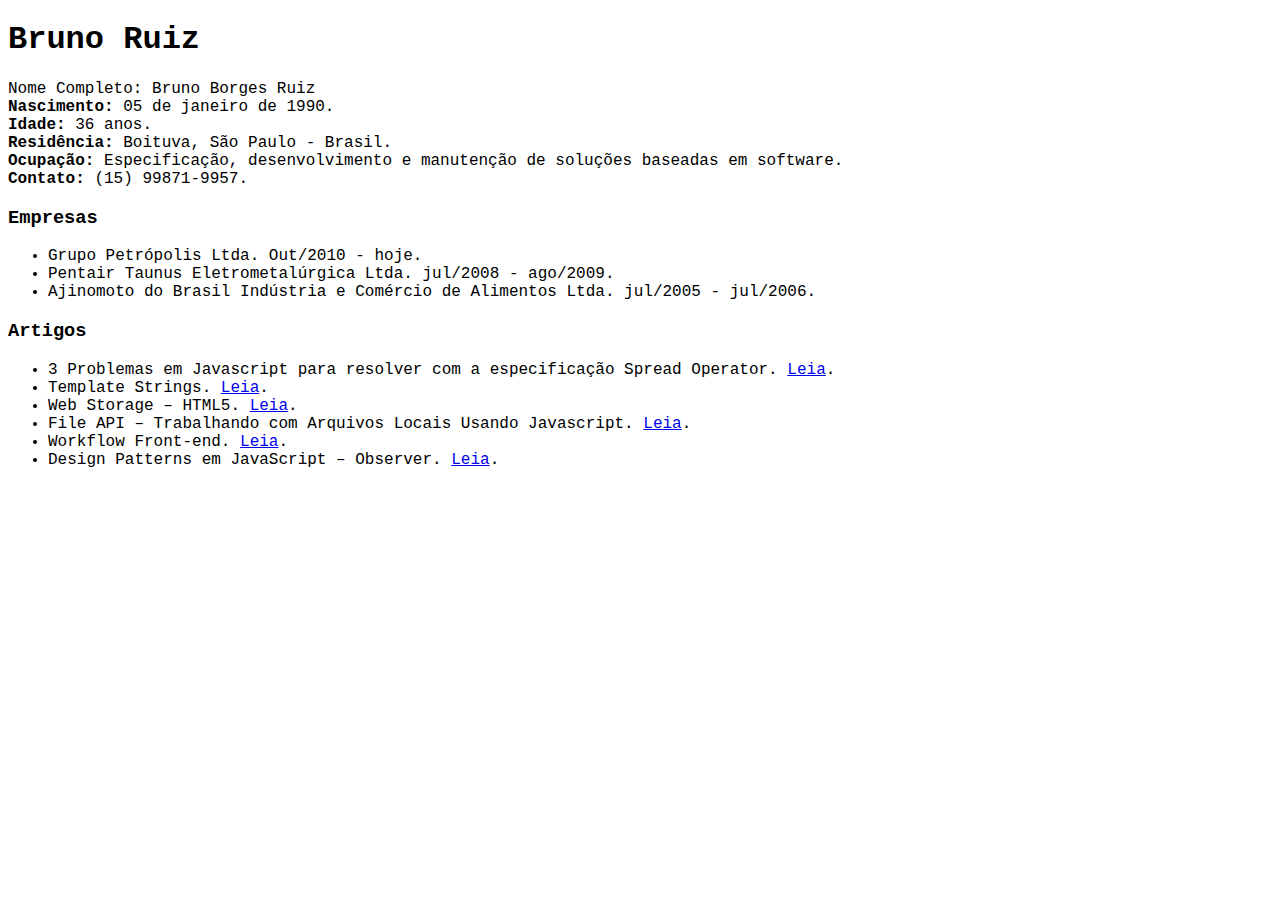
==== index.html @ 35cdf9f3 "articles" ====
<!DOCTYPE html>
<html lang="en">

<head>
	<meta charset="UTF-8">
	<meta name="viewport" content="width=device-width, initial-scale=1.0">
	<meta http-equiv="X-UA-Compatible" content="ie=edge">
	<link rel="shortcut icon" href="favicon.ico" type="image/x-icon">
	<title>Bruno Ruiz</title>
	<style>
		* {
			font-family: 'Courier New', Courier, monospace
		}

		span {
			font-weight: bold
		}
	</style>
</head>

<body>
	<h1>Bruno Ruiz</h1>
	<p>
		<span></span>Nome Completo:</span> Bruno Borges Ruiz
		<br>
		<span>Nascimento:</span> 05 de janeiro de 1990.
		<br>
		<span>Idade: </span><span style="font-weight: 100"></span> anos.
		<br>
		<span>Residência:</span> Boituva, São Paulo - Brasil.
		<br>
		<span>Ocupação:</span> Especificação, desenvolvimento e manutenção de soluções baseadas em software.
		<br>
		<span>Contato:</span> (15) 99871-9957.
		<br>
	</p>
	
	<h3>Empresas</h3>
	<ul>
		<li>Grupo Petrópolis Ltda. Out/2010 - hoje.</li>
		<li>Pentair Taunus Eletrometalúrgica Ltda. jul/2008 - ago/2009.</li>
		<li>Ajinomoto do Brasil Indústria e Comércio de Alimentos Ltda. jul/2005 - jul/2006.</li>
	</ul>
	
	<h3>Artigos</h3>
	<ul>
		<li>3 Problemas em Javascript para resolver com a especificação Spread Operator. <a href="https://medium.com/tableless/3-problemas-em-javascript-para-resolver-com-a-especifica%C3%A7%C3%A3o-spread-operator-c5db0b5b1f6b" target="_blank">Leia</a>.</li>
		<li>Template Strings. <a href="https://tableless.com.br/template-strings/" target="_blank">Leia</a>.</li>
		<li>Web Storage – HTML5. <a href="https://tableless.com.br/web-storage-html5/" target="_blank">Leia</a>.</li>
		<li>File API – Trabalhando com Arquivos Locais Usando Javascript. <a href="https://tableless.com.br/file-api-trabalhando-com-arquivos-locais-usando-javascript/" target="_blank">Leia</a>.</li>
		<li>Workflow Front-end. <a href="https://tableless.com.br/workflow-front-end/" target="_blank">Leia</a>.</li>
		<li>Design Patterns em JavaScript – Observer. <a href="https://tableless.com.br/design-patterns-em-javascript-observer/" target="_blank">Leia</a>.</li>
	</ul>


	<script>
		function minhaIdade(){
			return new Date().getFullYear() - 1990;
		}
		document.querySelectorAll('span')[3].innerHTML=minhaIdade();
	</script>
</body>

</html>
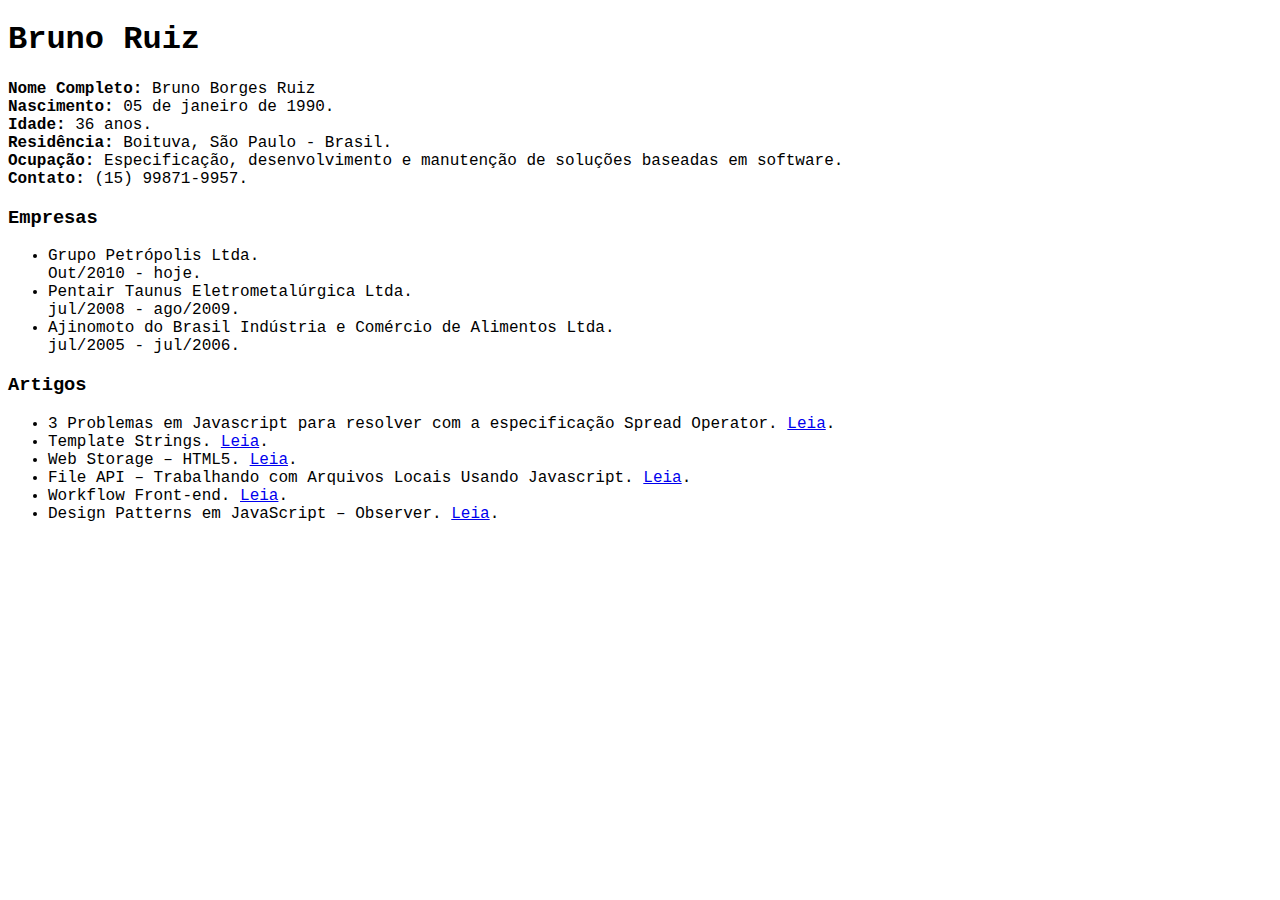
==== commit f99ce203: "br & bugs" ====
--- a/index.html
+++ b/index.html
@@ -21,7 +21,7 @@
 <body>
 	<h1>Bruno Ruiz</h1>
 	<p>
-		<span></span>Nome Completo:</span> Bruno Borges Ruiz
+		<span>Nome Completo:</span> Bruno Borges Ruiz
 		<br>
 		<span>Nascimento:</span> 05 de janeiro de 1990.
 		<br>
@@ -37,9 +37,9 @@
 	
 	<h3>Empresas</h3>
 	<ul>
-		<li>Grupo Petrópolis Ltda. Out/2010 - hoje.</li>
-		<li>Pentair Taunus Eletrometalúrgica Ltda. jul/2008 - ago/2009.</li>
-		<li>Ajinomoto do Brasil Indústria e Comércio de Alimentos Ltda. jul/2005 - jul/2006.</li>
+		<li>Grupo Petrópolis Ltda. <br> Out/2010 - hoje.</li>
+		<li>Pentair Taunus Eletrometalúrgica Ltda. <br> jul/2008 - ago/2009.</li>
+		<li>Ajinomoto do Brasil Indústria e Comércio de Alimentos Ltda. <br> jul/2005 - jul/2006.</li>
 	</ul>
 	
 	<h3>Artigos</h3>
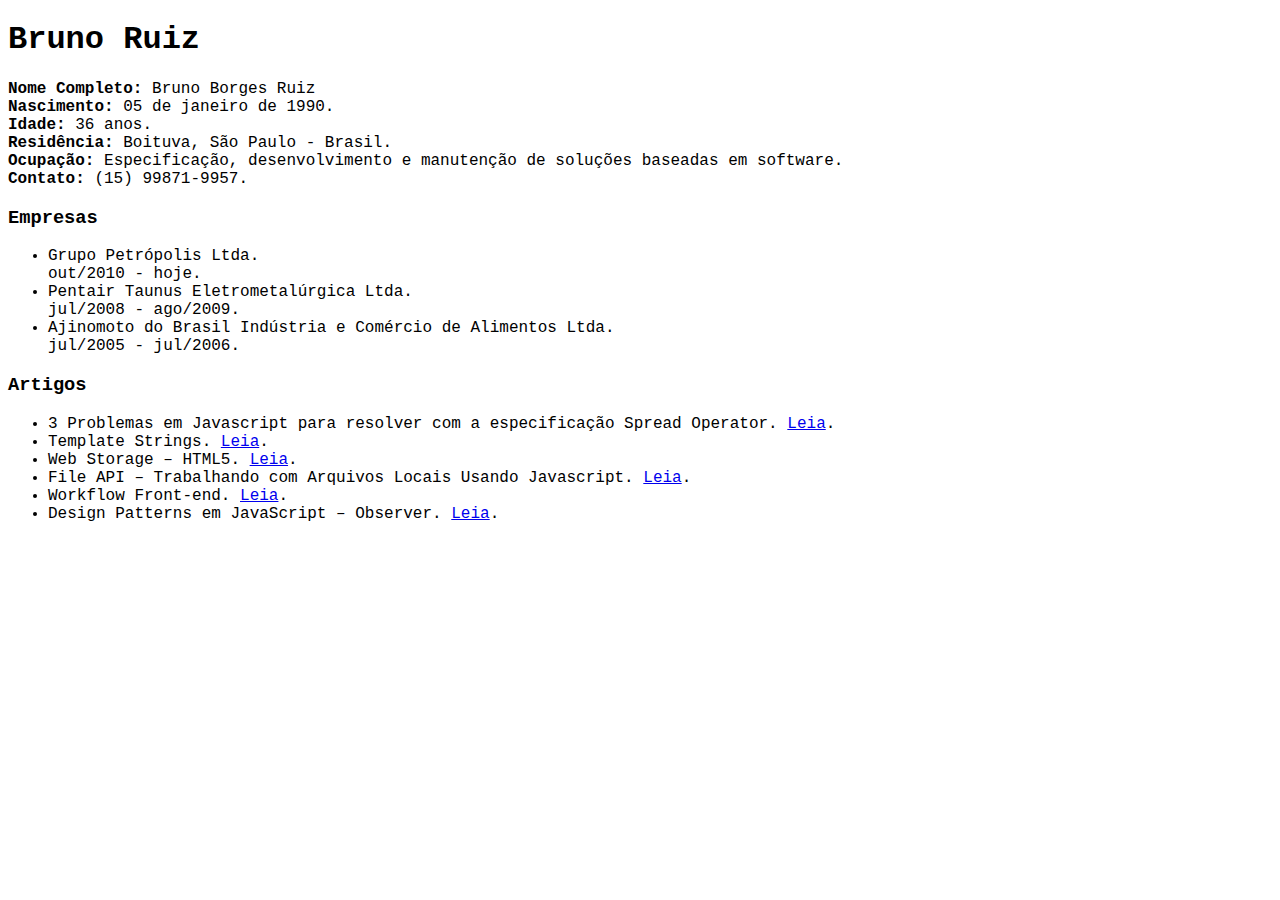
==== commit 40567e98: "bug" ====
--- a/index.html
+++ b/index.html
@@ -37,7 +37,7 @@
 	
 	<h3>Empresas</h3>
 	<ul>
-		<li>Grupo Petrópolis Ltda. <br> Out/2010 - hoje.</li>
+		<li>Grupo Petrópolis Ltda. <br> out/2010 - hoje.</li>
 		<li>Pentair Taunus Eletrometalúrgica Ltda. <br> jul/2008 - ago/2009.</li>
 		<li>Ajinomoto do Brasil Indústria e Comércio de Alimentos Ltda. <br> jul/2005 - jul/2006.</li>
 	</ul>
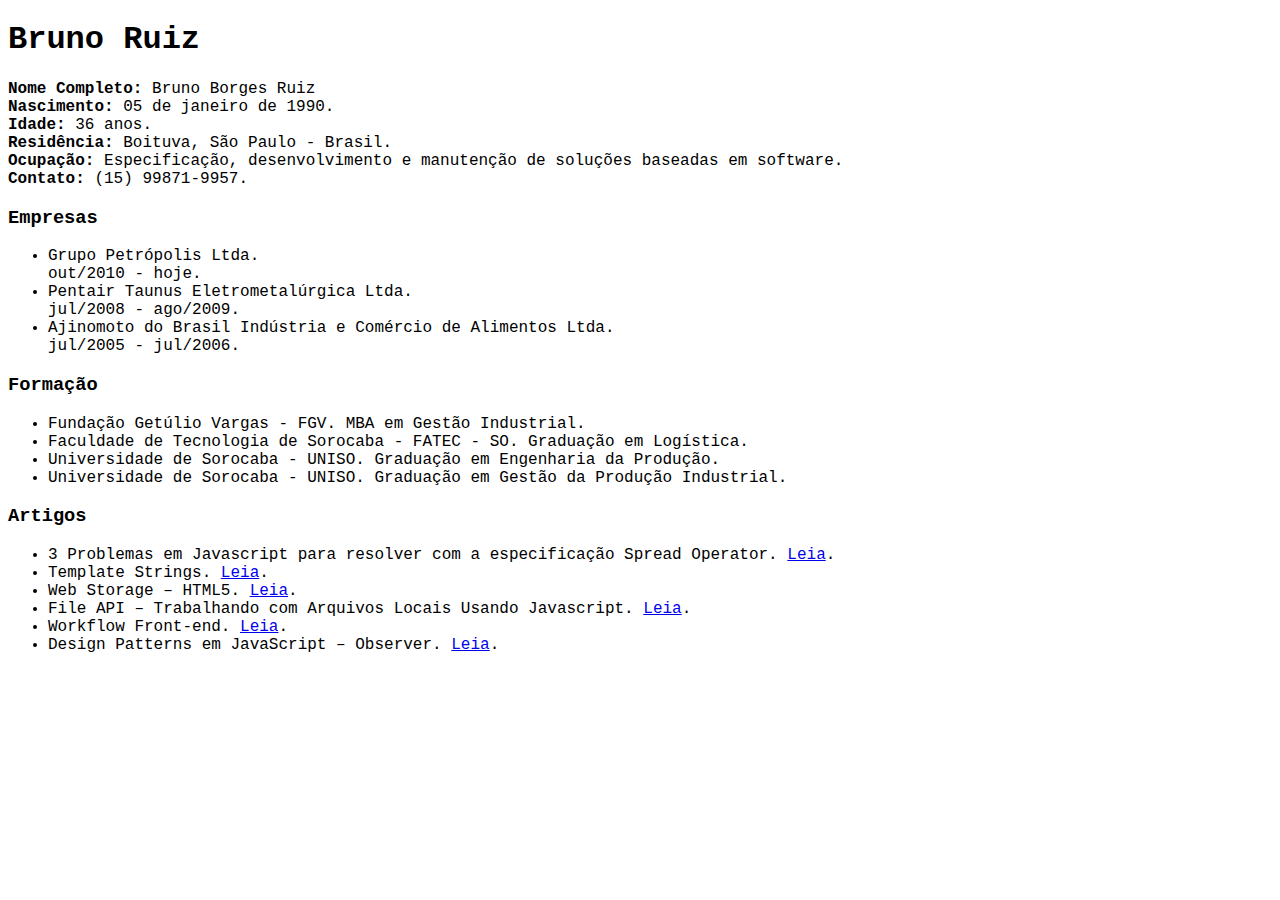
==== commit 2bdee500: "education" ====
--- a/index.html
+++ b/index.html
@@ -25,7 +25,8 @@
 		<br>
 		<span>Nascimento:</span> 05 de janeiro de 1990.
 		<br>
-		<span>Idade: </span><span style="font-weight: 100"></span> anos.
+		<span>Idade: </span>
+		<span style="font-weight: 100"></span> anos.
 		<br>
 		<span>Residência:</span> Boituva, São Paulo - Brasil.
 		<br>
@@ -34,30 +35,53 @@
 		<span>Contato:</span> (15) 99871-9957.
 		<br>
 	</p>
-	
+
 	<h3>Empresas</h3>
 	<ul>
-		<li>Grupo Petrópolis Ltda. <br> out/2010 - hoje.</li>
-		<li>Pentair Taunus Eletrometalúrgica Ltda. <br> jul/2008 - ago/2009.</li>
-		<li>Ajinomoto do Brasil Indústria e Comércio de Alimentos Ltda. <br> jul/2005 - jul/2006.</li>
+		<li>Grupo Petrópolis Ltda.
+			<br> out/2010 - hoje.</li>
+		<li>Pentair Taunus Eletrometalúrgica Ltda.
+			<br> jul/2008 - ago/2009.</li>
+		<li>Ajinomoto do Brasil Indústria e Comércio de Alimentos Ltda.
+			<br> jul/2005 - jul/2006.</li>
 	</ul>
 	
+	<h3>Formação</h3>
+	<ul>
+
+		<li>Fundação Getúlio Vargas - FGV. MBA em Gestão Industrial.</li>
+
+		<li>Faculdade de Tecnologia de Sorocaba - FATEC - SO. Graduação em Logística.</li>
+
+		<li>Universidade de Sorocaba - UNISO. Graduação em Engenharia da Produção.</li>
+
+		<li>Universidade de Sorocaba - UNISO. Graduação em Gestão da Produção Industrial.</li>
+	</ul>
+
 	<h3>Artigos</h3>
 	<ul>
-		<li>3 Problemas em Javascript para resolver com a especificação Spread Operator. <a href="https://medium.com/tableless/3-problemas-em-javascript-para-resolver-com-a-especifica%C3%A7%C3%A3o-spread-operator-c5db0b5b1f6b" target="_blank">Leia</a>.</li>
-		<li>Template Strings. <a href="https://tableless.com.br/template-strings/" target="_blank">Leia</a>.</li>
-		<li>Web Storage – HTML5. <a href="https://tableless.com.br/web-storage-html5/" target="_blank">Leia</a>.</li>
-		<li>File API – Trabalhando com Arquivos Locais Usando Javascript. <a href="https://tableless.com.br/file-api-trabalhando-com-arquivos-locais-usando-javascript/" target="_blank">Leia</a>.</li>
-		<li>Workflow Front-end. <a href="https://tableless.com.br/workflow-front-end/" target="_blank">Leia</a>.</li>
-		<li>Design Patterns em JavaScript – Observer. <a href="https://tableless.com.br/design-patterns-em-javascript-observer/" target="_blank">Leia</a>.</li>
+		<li>3 Problemas em Javascript para resolver com a especificação Spread Operator.
+			<a href="https://medium.com/tableless/3-problemas-em-javascript-para-resolver-com-a-especifica%C3%A7%C3%A3o-spread-operator-c5db0b5b1f6b"
+			 target="_blank">Leia</a>.</li>
+		<li>Template Strings.
+			<a href="https://tableless.com.br/template-strings/" target="_blank">Leia</a>.</li>
+		<li>Web Storage – HTML5.
+			<a href="https://tableless.com.br/web-storage-html5/" target="_blank">Leia</a>.</li>
+		<li>File API – Trabalhando com Arquivos Locais Usando Javascript.
+			<a href="https://tableless.com.br/file-api-trabalhando-com-arquivos-locais-usando-javascript/" target="_blank">Leia</a>.</li>
+		<li>Workflow Front-end.
+			<a href="https://tableless.com.br/workflow-front-end/" target="_blank">Leia</a>.</li>
+		<li>Design Patterns em JavaScript – Observer.
+			<a href="https://tableless.com.br/design-patterns-em-javascript-observer/" target="_blank">Leia</a>.</li>
 	</ul>
 
 
+
 	<script>
-		function minhaIdade(){
+		function minhaIdade() {
 			return new Date().getFullYear() - 1990;
 		}
-		document.querySelectorAll('span')[3].innerHTML=minhaIdade();
+		document.querySelectorAll('span')[3].innerHTML = minhaIdade();
 	</script>
 </body>
 
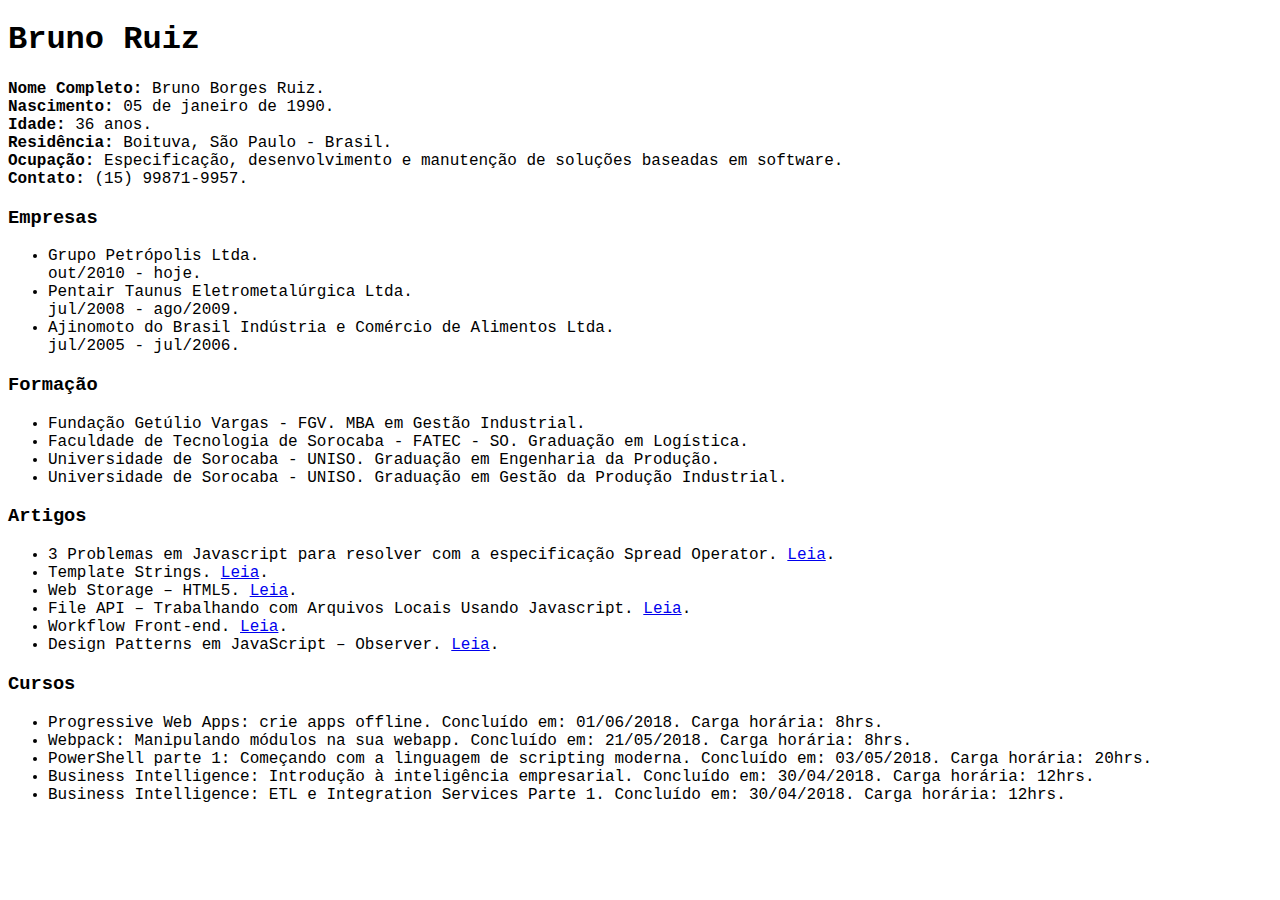
==== commit fc5f431a: "courses" ====
--- a/index.html
+++ b/index.html
@@ -5,7 +5,7 @@
 	<meta charset="UTF-8">
 	<meta name="viewport" content="width=device-width, initial-scale=1.0">
 	<meta http-equiv="X-UA-Compatible" content="ie=edge">
-	<link rel="shortcut icon" href="favicon.ico" type="image/x-icon">
+	<link rel="shortcut icon" href="/favicon.ico?v1" type="image/x-icon">
 	<title>Bruno Ruiz</title>
 	<style>
 		* {
@@ -21,7 +21,7 @@
 <body>
 	<h1>Bruno Ruiz</h1>
 	<p>
-		<span>Nome Completo:</span> Bruno Borges Ruiz
+		<span>Nome Completo:</span> Bruno Borges Ruiz.
 		<br>
 		<span>Nascimento:</span> 05 de janeiro de 1990.
 		<br>
@@ -45,7 +45,7 @@
 		<li>Ajinomoto do Brasil Indústria e Comércio de Alimentos Ltda.
 			<br> jul/2005 - jul/2006.</li>
 	</ul>
-	
+
 	<h3>Formação</h3>
 	<ul>
 
@@ -75,6 +75,15 @@
 			<a href="https://tableless.com.br/design-patterns-em-javascript-observer/" target="_blank">Leia</a>.</li>
 	</ul>
 
+	<h3>Cursos</h3>
+	<ul>
+		<li>Progressive Web Apps: crie apps offline. Concluído em: 01/06/2018. Carga horária: 8hrs.</li>
+		<li>Webpack: Manipulando módulos na sua webapp. Concluído em: 21/05/2018. Carga horária: 8hrs.</li>
+		<li>PowerShell parte 1: Começando com a linguagem de scripting moderna. Concluído em: 03/05/2018. Carga horária: 20hrs.</li>
+		<li>Business Intelligence: Introdução à inteligência empresarial. Concluído em: 30/04/2018. Carga horária: 12hrs.</li>
+		<li>Business Intelligence: ETL e Integration Services Parte 1. Concluído em: 30/04/2018. Carga horária: 12hrs.</li>
+	</ul>
+
 
 
 	<script>
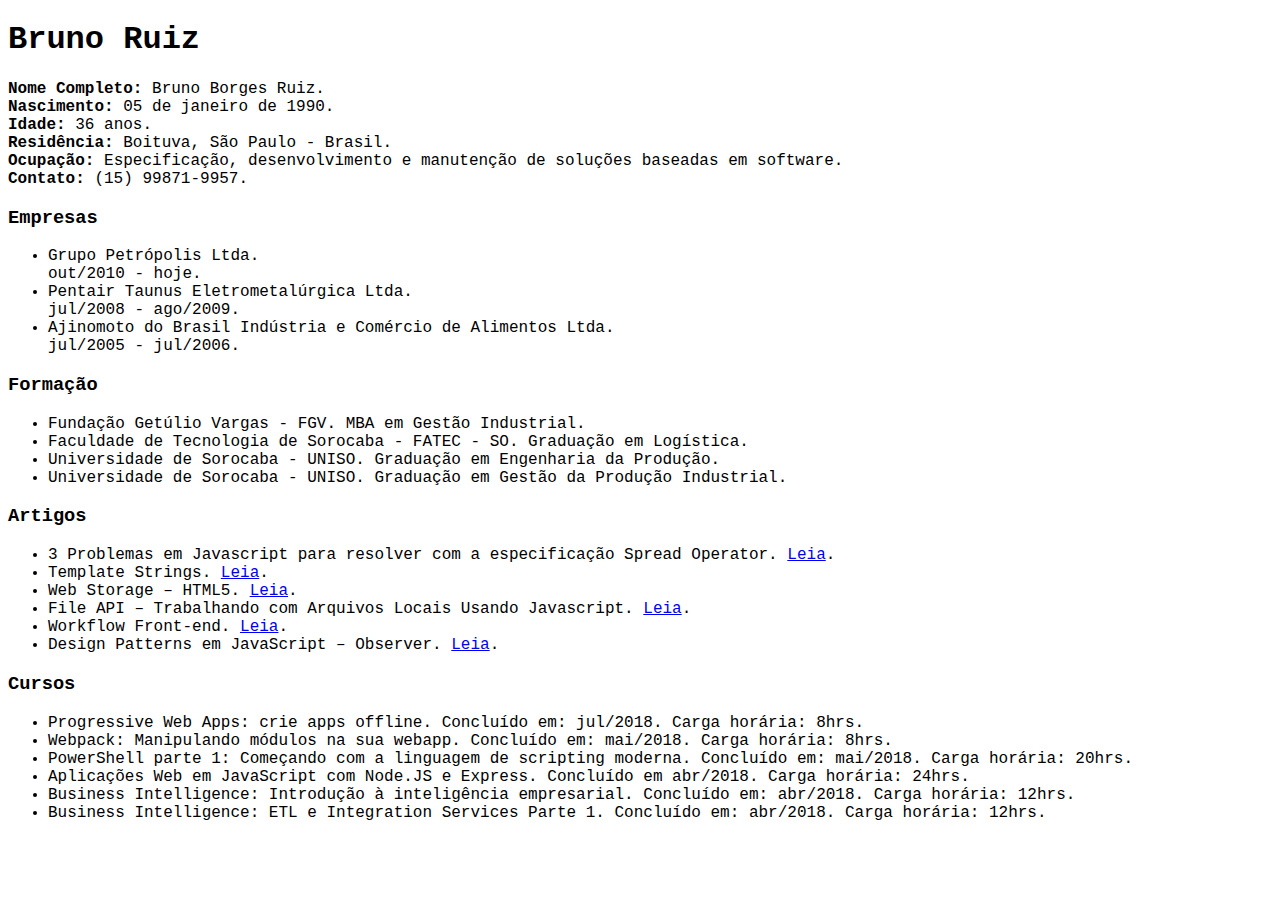
==== commit 0786d8dd: "courses" ====
--- a/index.html
+++ b/index.html
@@ -77,11 +77,12 @@
 
 	<h3>Cursos</h3>
 	<ul>
-		<li>Progressive Web Apps: crie apps offline. Concluído em: 01/06/2018. Carga horária: 8hrs.</li>
-		<li>Webpack: Manipulando módulos na sua webapp. Concluído em: 21/05/2018. Carga horária: 8hrs.</li>
-		<li>PowerShell parte 1: Começando com a linguagem de scripting moderna. Concluído em: 03/05/2018. Carga horária: 20hrs.</li>
-		<li>Business Intelligence: Introdução à inteligência empresarial. Concluído em: 30/04/2018. Carga horária: 12hrs.</li>
-		<li>Business Intelligence: ETL e Integration Services Parte 1. Concluído em: 30/04/2018. Carga horária: 12hrs.</li>
+		<li>Progressive Web Apps: crie apps offline. Concluído em: jul/2018. Carga horária: 8hrs.</li>
+		<li>Webpack: Manipulando módulos na sua webapp. Concluído em: mai/2018. Carga horária: 8hrs.</li>
+		<li>PowerShell parte 1: Começando com a linguagem de scripting moderna. Concluído em: mai/2018. Carga horária: 20hrs.</li>
+		<li>Aplicações Web em JavaScript com Node.JS e Express. Concluído em abr/2018. Carga horária: 24hrs.</li>
+		<li>Business Intelligence: Introdução à inteligência empresarial. Concluído em: abr/2018. Carga horária: 12hrs.</li>
+		<li>Business Intelligence: ETL e Integration Services Parte 1. Concluído em: abr/2018. Carga horária: 12hrs.</li>
 	</ul>
 
 
